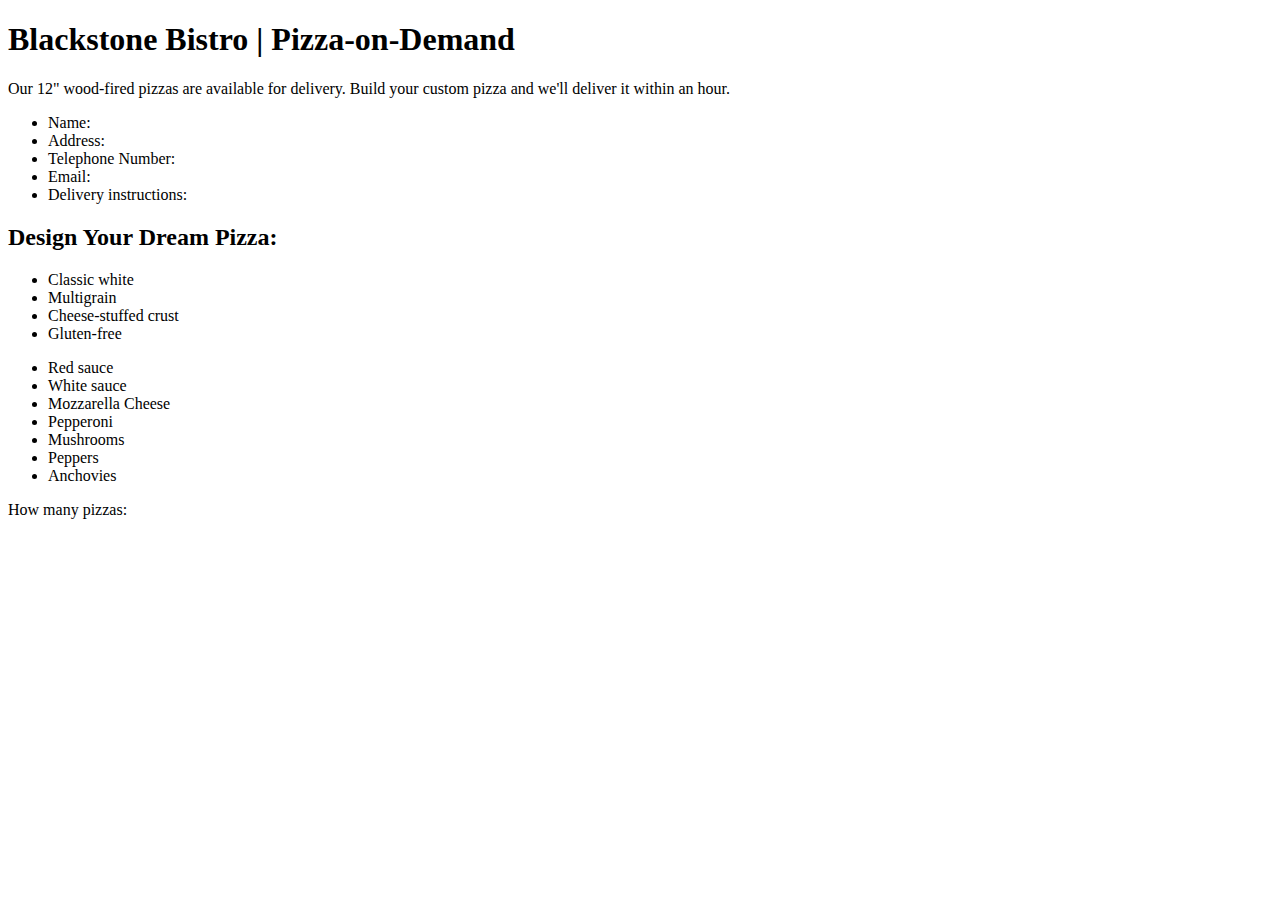
==== BlackstoneBistro/pizza.html @ 149f15c5 "merge branches" ====
<!DOCTYPE html >
<html>
<head>
  <meta charset="utf-8" >
   <title>Blackstone Bistro: Pizza-on-Demand</title>
   <link src="styles.css" type="text/css"
</head>

<body>

<h1>Blackstone Bistro | Pizza-on-Demand</h1>

<p>Our 12" wood-fired pizzas are available for delivery. Build your custom pizza and we'll deliver it within an hour.</p>


<ul>
  <li>Name:</li>
  <li>Address:</li>
  <li>Telephone Number:</li>
  <li>Email:</li>
  <li>Delivery instructions:</li>
</ul>


<h2>Design Your Dream Pizza:</h2>




<ul>
  <li>Classic white</li>
  <li>Multigrain</li>
  <li>Cheese-stuffed crust</li>
  <li>Gluten-free</li>
</ul>


<ul>
  <li>Red sauce</li>
  <li>White sauce</li>
  <li>Mozzarella Cheese</li>
  <li>Pepperoni</li>
  <li>Mushrooms</li>
  <li>Peppers</li>
  <li>Anchovies</li>
</ul>


<p>How many pizzas:<p>

</body>
</html>
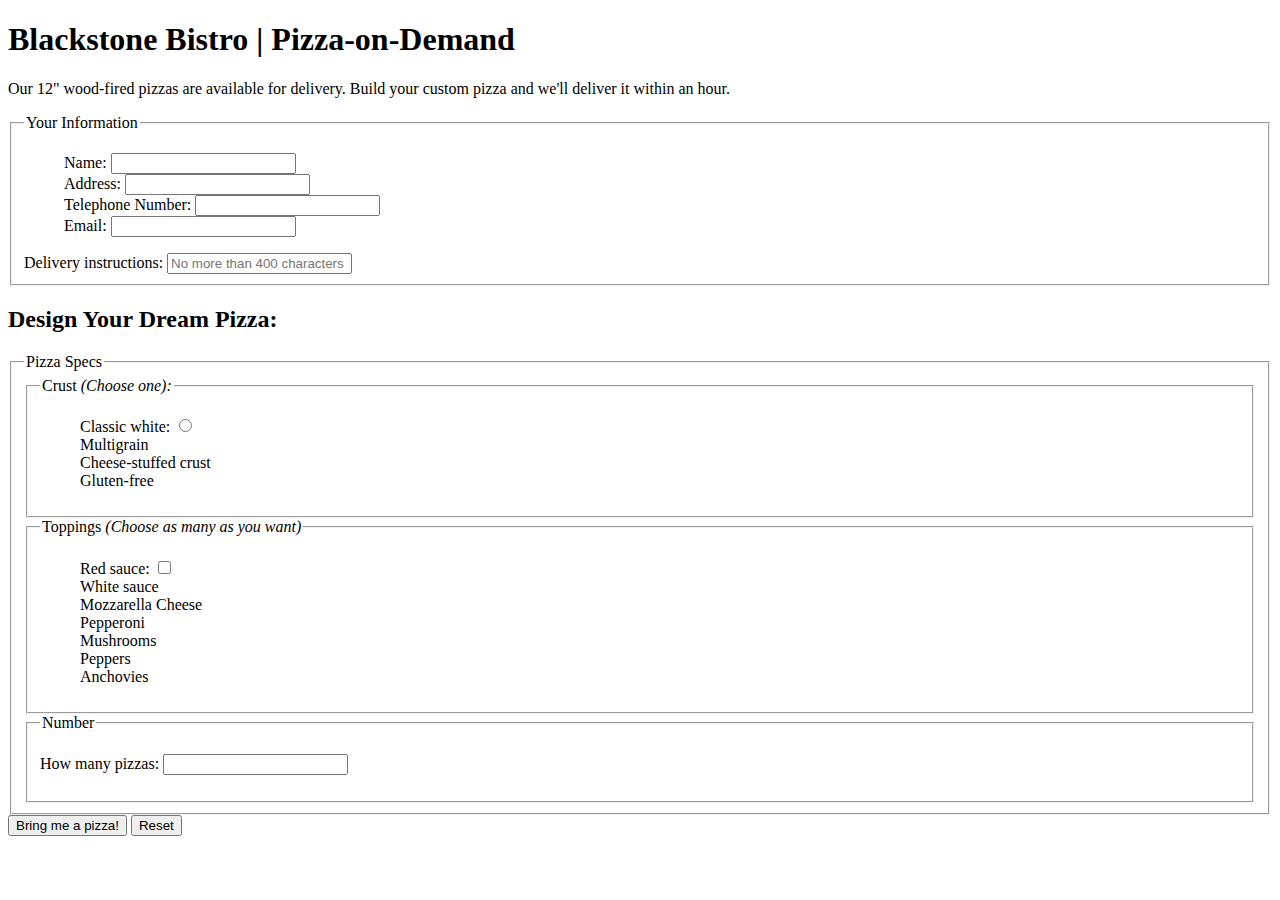
==== commit e30ef1c9: "update1" ====
--- a/BlackstoneBistro/pizza.html
+++ b/BlackstoneBistro/pizza.html
@@ -3,7 +3,7 @@
 <head>
   <meta charset="utf-8" >
    <title>Blackstone Bistro: Pizza-on-Demand</title>
-   <link src="styles.css" type="text/css"
+   <link href="styles.css" rel="stylesheet" type="text/css">
 </head>
 
 <body>
@@ -12,41 +12,74 @@
 
 <p>Our 12" wood-fired pizzas are available for delivery. Build your custom pizza and we'll deliver it within an hour.</p>
 
+<form action="pizza.php" method="post" name="OrderPizza" target="_blank">
+  <fieldset>
+    <legend>Your Information</legend>
+    <ul>
+      <li>
+        <label for="name">Name:</label>
+        <input id="name" name="name" class="text" type="text">
+      </li>
+      <li>
+        <label for="address">Address:</label>
+        <input id="address" name="address" class="text" type="text">
+      </li>
+      <li>
+        <label for="TelephoneNumber">Telephone Number:</label>
+        <input id="TelephoneNumber" name="TelephoneNumber" class="text" type="text">
+      </li>
+      <li>
+        <label for="email">Email:</label>
+        <input id="email" name="email" class="text" type="text">
+      </li>
+    </ul>
+    <label for="DeliveryInstructions">Delivery instructions:</label>
+        <input id="DeliveryInstructions" name="DeliveryInstructions" class="text" type="text" placeholder="No more than 400 characters long">
+  </fieldset>
 
-<ul>
-  <li>Name:</li>
-  <li>Address:</li>
-  <li>Telephone Number:</li>
-  <li>Email:</li>
-  <li>Delivery instructions:</li>
-</ul>
+    <h2>Design Your Dream Pizza:</h2>
 
 
-<h2>Design Your Dream Pizza:</h2>
-
-
-
-
-<ul>
-  <li>Classic white</li>
-  <li>Multigrain</li>
-  <li>Cheese-stuffed crust</li>
-  <li>Gluten-free</li>
-</ul>
-
-
-<ul>
-  <li>Red sauce</li>
-  <li>White sauce</li>
-  <li>Mozzarella Cheese</li>
-  <li>Pepperoni</li>
-  <li>Mushrooms</li>
-  <li>Peppers</li>
-  <li>Anchovies</li>
-</ul>
-
-
-<p>How many pizzas:<p>
+  <fieldset>
+    <legend>Pizza Specs</legend>
+    <fieldset>
+      <legend>Crust <span id="perens">(Choose one):</span></legend>
+      <ul>
+        <li>
+          <label for="ClassicWhite">Classic white:</label>
+          <input id="ClassicWhite" name="ClassicWhite" class="radio" type="radio">
+        </li>
+        <li>Multigrain</li>
+        <li>Cheese-stuffed crust</li>
+        <li>Gluten-free</li>
+      </ul>
+    </fieldset>
+    <fieldset>
+      <legend>Toppings <span id="perens">(Choose as many as you want)</span></legend>
+      <ul>
+        <li>
+          <label for="RedSauce">Red sauce:</label>
+          <input id="RedSauce" name="RedSauce" class="checkbox" type="checkbox">
+        </li>
+        <li>White sauce</li>
+        <li>Mozzarella Cheese</li>
+        <li>Pepperoni</li>
+        <li>Mushrooms</li>
+        <li>Peppers</li>
+        <li>Anchovies</li>
+      </ul>
+    </fieldset>
+    <fieldset>
+      <legend>Number</legend>
+      <p>
+        <label for="NumberOfPizzas">How many pizzas:</label>
+        <input id="NumberOfPizzas" name="NumberOfPizzas" class="dropdown" type="">
+      </p>
+    </fieldset>
+  </fieldset>
+  <input name="subButton" type="submit" value="Bring me a pizza!">
+  <input name="restButton" type="reset" value="Reset">
+</form>
 
 </body>
 </html>
--- a/BlackstoneBistro/styles.css
+++ b/BlackstoneBistro/styles.css
@@ -0,0 +1,6 @@
+ol, ul { 
+    list-style-type: none;
+     }
+#perens{
+    font-style: italic;
+}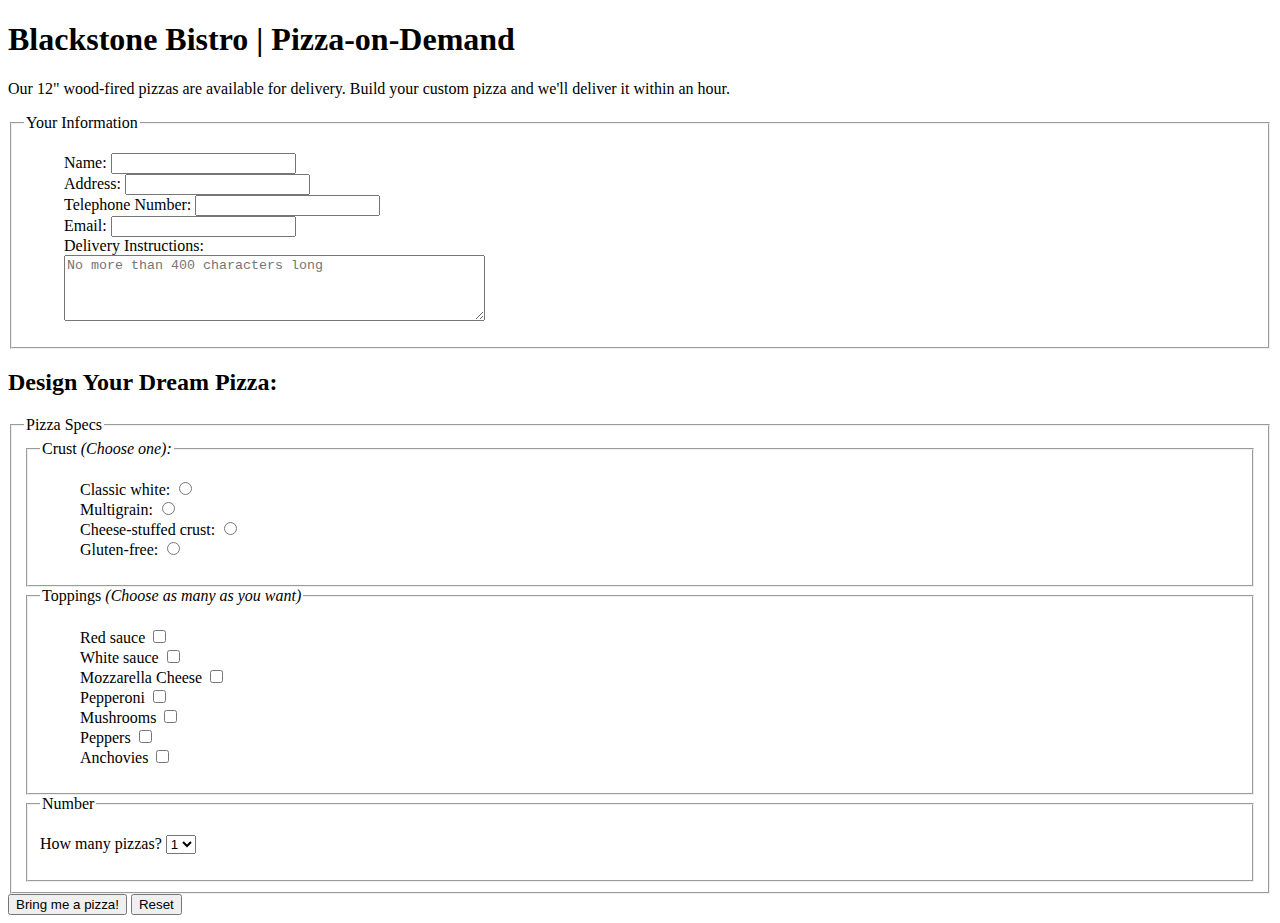
==== commit 94f2d98f: "Add files via upload" ====
--- a/BlackstoneBistro/pizza.html
+++ b/BlackstoneBistro/pizza.html
@@ -32,9 +32,11 @@
         <label for="email">Email:</label>
         <input id="email" name="email" class="text" type="text">
       </li>
+      <li>
+        <label for="DeliveryInstructions">Delivery Instructions:</label>
+        <textarea id="DeliveryInstructions" name="DeliveryInstructions" rows="4" cols="50" placeholder="No more than 400 characters long"></textarea>
+      </li>
     </ul>
-    <label for="DeliveryInstructions">Delivery instructions:</label>
-        <input id="DeliveryInstructions" name="DeliveryInstructions" class="text" type="text" placeholder="No more than 400 characters long">
   </fieldset>
 
     <h2>Design Your Dream Pizza:</h2>
@@ -49,36 +51,73 @@
           <label for="ClassicWhite">Classic white:</label>
           <input id="ClassicWhite" name="ClassicWhite" class="radio" type="radio">
         </li>
-        <li>Multigrain</li>
-        <li>Cheese-stuffed crust</li>
-        <li>Gluten-free</li>
+        <li>
+          <label for="Multigrain">Multigrain:</label>
+          <input id="Multigrain" name="Multigrain" class="radio" type="radio">
+        </li>
+        <li>
+          <label for="StuffedCrust">Cheese-stuffed crust:</label>
+          <input id="StuffedCrust" name="StuffedCrust" class="radio" type="radio">
+        </li>
+        <li>
+          <label for="GlutenFree">Gluten-free:</label>
+          <input id="GlutenFree" name="GlutenFree" class="radio" type="radio">
+        </li>
       </ul>
     </fieldset>
     <fieldset>
       <legend>Toppings <span id="perens">(Choose as many as you want)</span></legend>
       <ul>
         <li>
-          <label for="RedSauce">Red sauce:</label>
+          <label for="RedSauce">Red sauce</label>
           <input id="RedSauce" name="RedSauce" class="checkbox" type="checkbox">
         </li>
-        <li>White sauce</li>
-        <li>Mozzarella Cheese</li>
-        <li>Pepperoni</li>
-        <li>Mushrooms</li>
-        <li>Peppers</li>
-        <li>Anchovies</li>
+        <li>
+          <label for="WhiteSauce">White sauce</label>
+          <input id="WhiteSauce" name="WhiteSauce" class="checkbox" type="checkbox">
+        </li>
+        <li>
+          <label for="MozzarellaCheese">Mozzarella Cheese</label>
+          <input id="MozzarellaCheese" name="MozzarellaCheese" class="checkbox" type="checkbox">
+        </li>
+        <li>
+          <label for="Pepperoni">Pepperoni</label>
+          <input id="Pepperoni" name="Pepperoni" class="checkbox" type="checkbox">
+        </li>
+        <li>
+          <label for="Mushrooms">Mushrooms</label>
+          <input id="Mushrooms" name="Mushrooms" class="checkbox" type="checkbox">
+        </li>
+        <li>
+          <label for="Peppers">Peppers</label>
+          <input id="Peppers" name="Peppers" class="checkbox" type="checkbox">
+        </li>
+        <li>
+          <label for="Anchovies">Anchovies</label>
+          <input id="Anchovies" name="Anchovies" class="checkbox" type="checkbox">
+        </li>
       </ul>
     </fieldset>
     <fieldset>
       <legend>Number</legend>
       <p>
-        <label for="NumberOfPizzas">How many pizzas:</label>
-        <input id="NumberOfPizzas" name="NumberOfPizzas" class="dropdown" type="">
+        <label for="NumberOfPizzas">How many pizzas?</label>
+        <select id="NumberOfPizzas" name="NumberOfPizzas" tabindex="10">
+          <option selecteed="selected" value="1">1</option>
+          <option value="2">2</option>
+          <option value="3">3</option>
+          <option value="4">4</option>
+          <option value="5">5</option>
+          <option value="6">6</option>
+          <option value="7">7</option>
+          <option value="8">8</option>
+          <option value="9">9</option>
+        </select>
       </p>
     </fieldset>
   </fieldset>
-  <input name="subButton" type="submit" value="Bring me a pizza!">
-  <input name="restButton" type="reset" value="Reset">
+    <input name="subButton" type="submit" value="Bring me a pizza!">
+    <input name="restButton" type="reset" value="Reset">
 </form>
 
 </body>
--- a/BlackstoneBistro/styles.css
+++ b/BlackstoneBistro/styles.css
@@ -3,4 +3,7 @@
      }
 #perens{
     font-style: italic;
+}
+#DeliveryInstructions{
+    display: flex;
 }